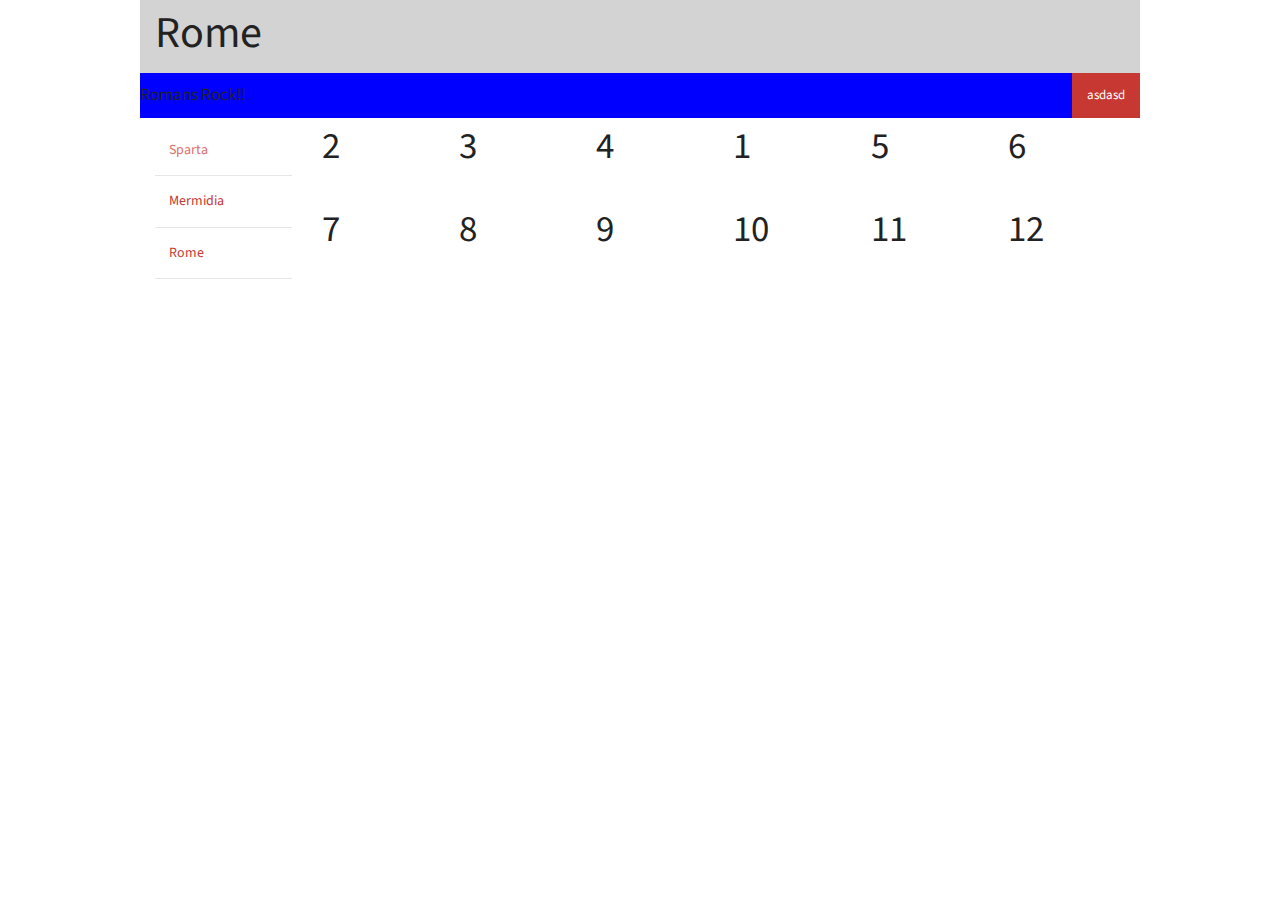
==== PracticeFoundation/newIndex.html @ 60257992 "firstest" ====
<!doctype html>
<!DOCTYPE html>
<html>
<head>
<!-- Google Font-->
	<link href='https://fonts.googleapis.com/css?family=Source+Sans+Pro:400,600,300' rel='stylesheet' type='text/css'>

    <meta charset="utf-8" />
    <meta name="viewport" content="width=device-width, initial-scale=1.0" />
    
    <title>Prateek's Site</title> <!--	-->
    
    <link rel="stylesheet" href="css/foundation.css" />
    <link rel="stylesheet" type="text/css" href="css/overrides.css">
    
    <script src="js/vendor/modernizr.js"></script>
</head>
<body>
	<div class="row" style="background-color:lightgray">
		<div class="columns">
			<h1>Rome</h1>
		</div>
	</div>
	<div class="row">
			<nav class="top-bar contain-to-grid sticky" role="navigation" data-topbar style="background-color:blue">
				<ul class="title-area">
          			<li class="name"><h3>
          			Romans Rock!!</h3>
         			</li>
          			<li class="toggle-topbar menu-icon">
            			<a href="#"><span>MENU</span></a>
          			</li>
        		</ul>
        		<section class="top-bar-section">
        			<ul class="right">
        			<li class="active"><a href="#">asdasd</a></li>
        			</ul>
        		</section>
			</nav>
	</div>
	<div class="row">
		<div class="columns medium-2">
			<ul class="side-nav" role="navigation" title="Roman Countries">
				<li class="active"><a href="#">Sparta</a></li>
				<li class="divider"></li>
				<li><a href="#">Mermidia</a></li>
				<li class="divider"></li>
				<li><a href="#">Rome</a></li>
				<li class="divider"></li>
			</ul>
		</div>
		<div class="columns medium-10">
			<ul class="small-block-grid-2 medium-block-grid-4 large-block-grid-6 c">
				<li><h2>2</h2></li>
				<li><h2>3</h2></li>
				<li><h2>4</h2></li>
				<li><h2>1</h2></li>
				<li><h2>5</h2></li>
				<li><h2>6</h2></li>
				<li><h2>7</h2></li>
				<li><h2>8</h2></li>
				<li><h2>9</h2></li>
				<li><h2>10</h2></li>
				<li><h2>11</h2></li>
				<li><h2>12</h2></li>
			</ul>
		</div>
	</div>


	<script src="js/vendor/jquery.js"></script>
    <script src="js/foundation.min.js"></script>
    <script>
      $(document).foundation();
    </script>
</body>
</html>
---- PracticeFoundation/css/overrides.css ----
/*-------------------Phone Default-----------------*/
header{
	background-color:lightgray;
}
header a.tel{
	font-size:0.8em;
	display: block;;
	float: right;
	margin-right: 1%;
	color: red!important;
	text-decoration: none;
	text-align: center;
	z-index: 999;
}
header ul.social{
	margin: .5em 0 0 0;
	float: right;
	clear: right;
}
header ul.social li{
	float: left;
	list-style: none;
}
header ul.social li a{
	margin: 0 0 5px 0;
	width: 2.4em;
	height: 2.4em;
	display: block;
	background-position: center bottom;
	background-repeat: no-repeat;
	background-size: 90%;
}
header ul.social li.twitter a{
	background-image: url(../Images/social_twitter.png);
}
header ul.social li.facebook a{
	background-image: url(../Images/social_facebook.png);
}
header ul.social li.google a{
	background-image: url(../Images/social_google.png);
}
div.logo{
	height: 64px;
	width: 64px;
	background-repeat: no-repeat;
	float: left;
}
/*-------------------Tablet Default-----------------*/
@media only screen and (min-width: 40.063em){
div.logo{
	height: 128px;
	width: 128px;
}/*end of tablet*/
/*-------------------Desktop Default-----------------*/
@media only screen and (min-width: 64.063em){
	div.logo{
	height: 256px;
	width: 256px;
}
}/*end of desktop*/
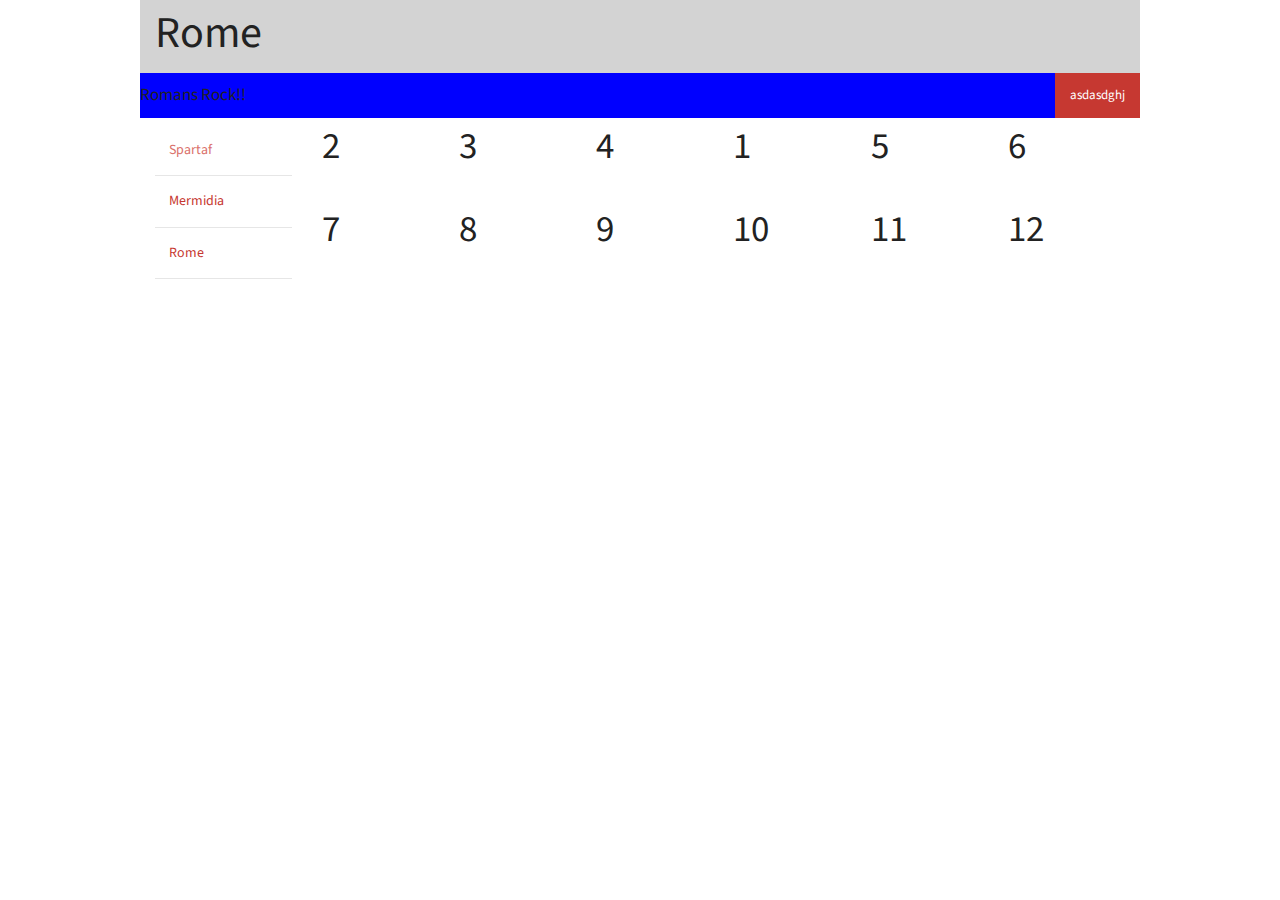
==== commit 137a5c27: "ss" ====
--- a/PracticeFoundation/newIndex.html
+++ b/PracticeFoundation/newIndex.html
@@ -33,7 +33,7 @@
         		</ul>
         		<section class="top-bar-section">
         			<ul class="right">
-        			<li class="active"><a href="#">asdasd</a></li>
+        			<li class="active"><a href="#">asdasdghj</a></li>
         			</ul>
         		</section>
 			</nav>
@@ -41,7 +41,7 @@
 	<div class="row">
 		<div class="columns medium-2">
 			<ul class="side-nav" role="navigation" title="Roman Countries">
-				<li class="active"><a href="#">Sparta</a></li>
+				<li class="active"><a href="#">Spartaf</a></li>
 				<li class="divider"></li>
 				<li><a href="#">Mermidia</a></li>
 				<li class="divider"></li>
